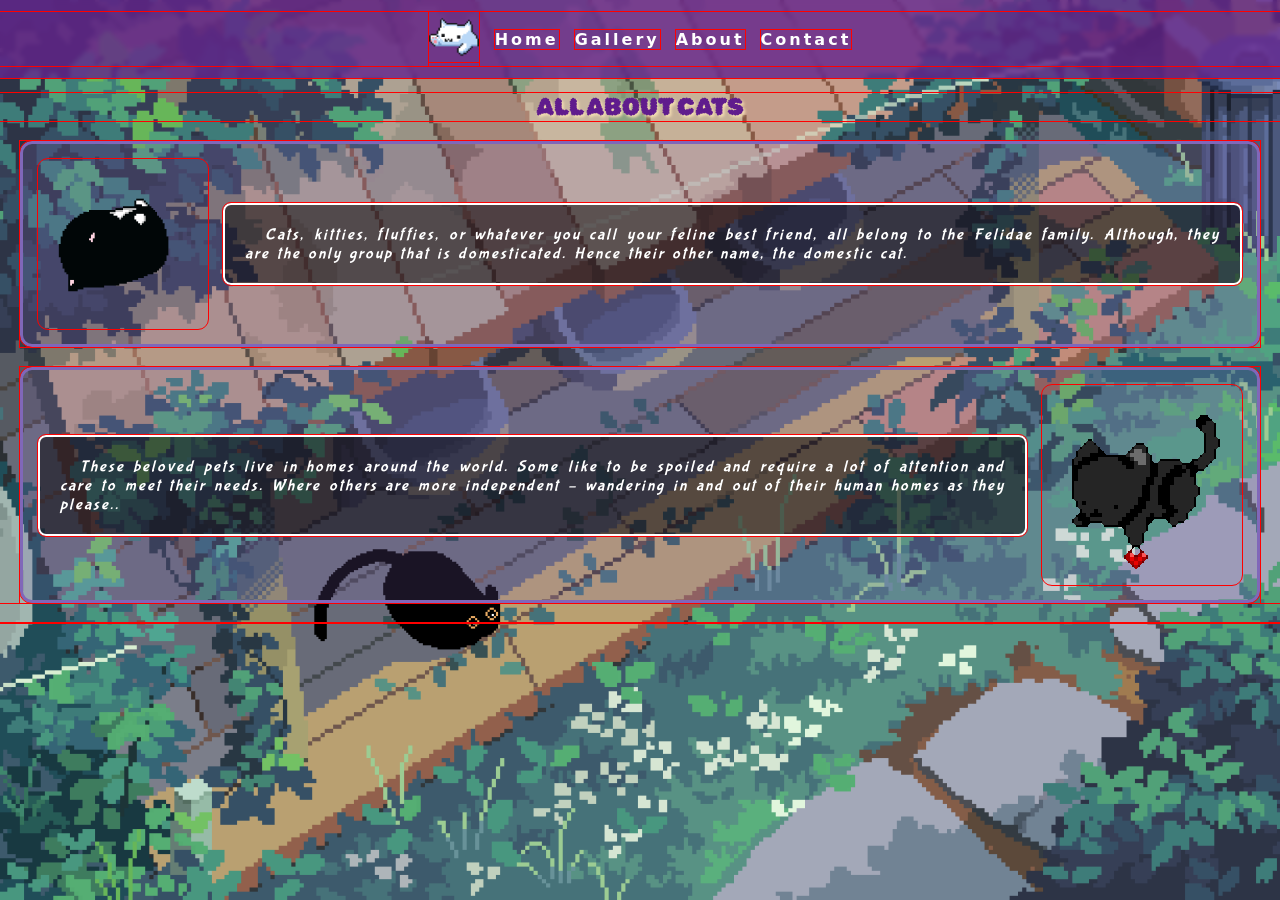
==== index.html @ b80e16be "Add files via upload" ====
<!DOCTYPE html>
<html lang="en">
<head>
    <meta charset="UTF-8">
    <meta name="viewport" content="width=device-width, initial-scale=1.0">
    <link rel="stylesheet" href="style.css"/>
    <title>Document</title>
</head>
<body>
    <header>
        <nav>
            <ul>
                <li><img src="assets/cacccctttt.gif" alt="cat logo" width="50" id="cat-logo"></li>
                <li><a href="index.html">Home</a></li>
                <li><a href="gallery.html">Gallery</a></li>
                <li><a href="about.html">About</a></li>
                <li><a href="contact.html">Contact</a></li>
            </ul>
        </nav>  
    </header>
    <main>
        <article>
            <h1>ALL ABOUT CATS</h1>
                 <div class="parent-container">
                    <section class="cats-container">
                        <img src="assets/catroll.gif" alt="catgif" height="170" class="cat-pics">
                        <p class="cat-description">
                        Cats, kitties, fluffies, or whatever you call your feline best friend, all belong to the Felidae family. Although, they are the only group that is domesticated. Hence their other name, the domestic cat. 
                        </p>
                    </section>
                </div>
                <div class="parent-container">
                    <section class="cats-container">
                        <p class="cat-description">
                        These beloved pets live in homes around the world. Some like to be spoiled and require a lot of attention and care to meet their needs. Where others are more independent – wandering in and out of their human homes as they please..
                        </p>
                        <img src="assets/blackcat.gif" alt="catgif" class="cat-pics">
                    </section>
                </div>
        </article>
    </main>
    <footer>

    </footer>
</body>
</html>
---- style.css ----
@import url('https://fonts.googleapis.com/css2?family=Bubblegum+Sans&display=swap');
@import url('https://fonts.googleapis.com/css2?family=Rubik+Bubbles&display=swap');
html,body {
    width: 100%;
    background-image:url('assets/background.gif') ;
    background-repeat: no-repeat;
    background-attachment: fixed;
    background-position: center;
    background-size: cover;
    min-height: 100vh;
    margin: 0;
    padding: 0;
    overflow-x: hidden;
}

* {
    outline: 1px solid red !important;
}
article {
    flex: 1 1 auto;
    display: inline;
}
h1 {
   color: #601c8d;
   text-align: center;
   font-family: "Rubik Bubbles", system-ui;
   font-weight: 400;
   font-style: normal;
   text-shadow: 2px 2px 3px wheat;
   justify-content: center;
   width: 100%;
   margin: 15px 0 0 0;
   padding: 0;
   
}
nav {
    background-color: rgba(99, 35, 141, 0.8);
    padding: 12px 0;
    width: 100%; 
    backdrop-filter: blur(2px);
    position:relative;
    flex-grow: 1;
}

nav ul {
    display: flex;
    justify-content: center;
    align-items: center;
    gap: 1rem;
    list-style: none;
    padding: 0;
    margin: 0;
    width: 100%;  
    /* flex-wrap: wrap;         */
}
nav a {
    color: white;
    font-weight: bold;
    text-decoration: none;
    letter-spacing: 3px;
    transition: 0.3s;
    font-family: system-ui, -apple-system, BlinkMacSystemFont, 'Segoe UI', Roboto, Oxygen, Ubuntu, Cantarell, 'Open Sans', 'Helvetica Neue', sans-serif;
}
.parent-container {
    display: flex;
    gap: 1rem;
    flex-wrap: wrap;
    flex: 1 1 auto;
    margin: 20px;
    width: auto;
    /* display: inline-block; */
     position: relative;
}
.cats-container {
    flex: 1 1 auto;
    display: flex;
    align-items: center;
    gap: 15px;
    padding:15px;
    border: 3px solid #8067b9;
    border-radius: 12px;
    background-color: rgba(128,103,185,0.2);
    margin-bottom: 0 0 0 15px; 
}
.cat-pics {
    border-radius: 10px;
}
.cat-description{
    color: white;
    border: 2px solid white;
    padding: 20px;
    background-color: rgba(0, 0, 0, 0.5);
    border-radius: 8px;
    /* display: flex; */
    position: relative;
    width: 100%;
    margin: 0;
}
p {
    color: #392864;
    text-align: justify;
    text-indent: 20px;
    line-height:19px;
    letter-spacing: 2px;
    word-spacing: 2px;
    font-size: 12pt;
    font-style: oblique;
    font-family: "Bubblegum Sans";
    font-weight: 500;
}
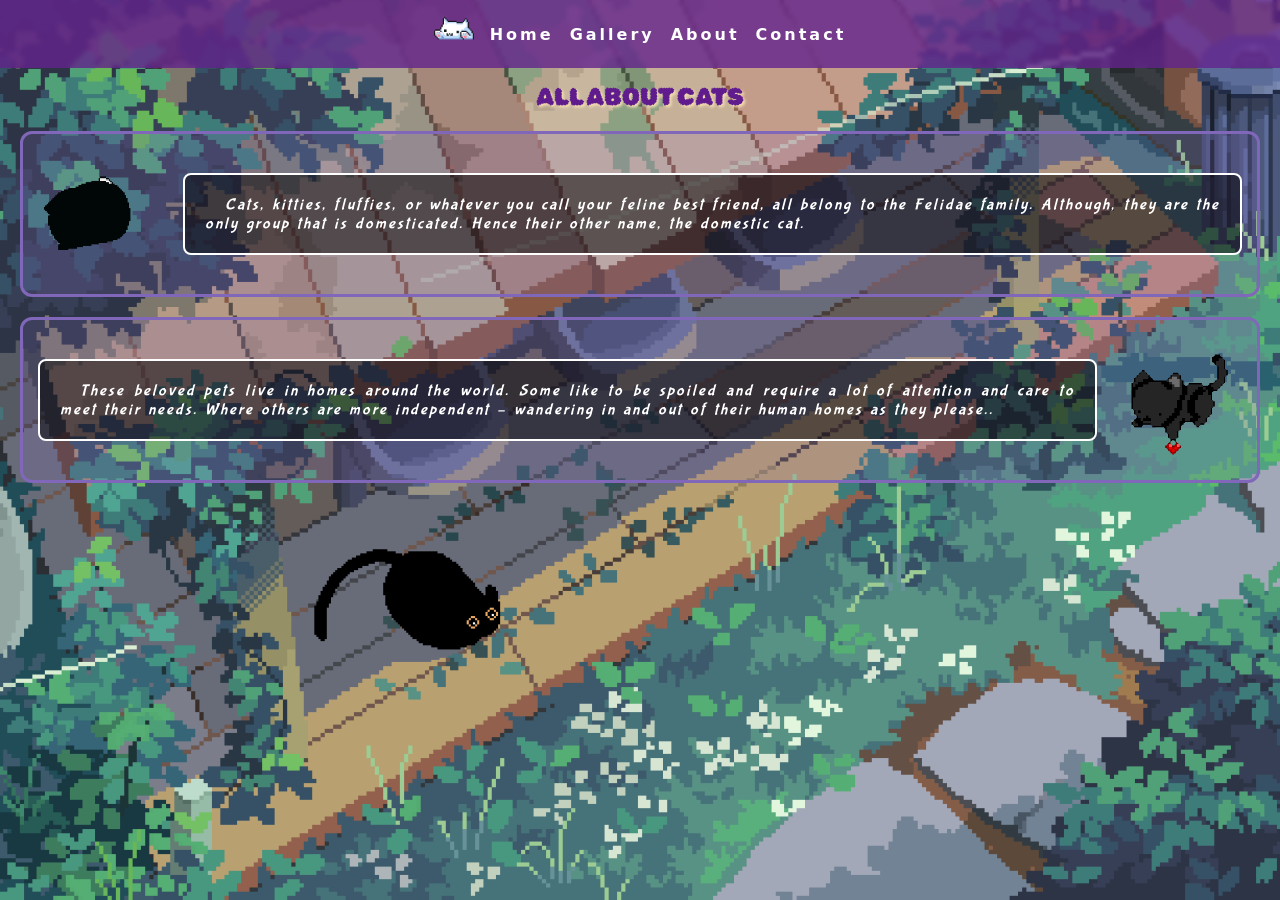
==== commit d6f8e92e: "Update index.html" ====
--- a/index.html
+++ b/index.html
@@ -10,7 +10,7 @@
     <header>
         <nav>
             <ul>
-                <li><img src="assets/cacccctttt.gif" alt="cat logo" width="50" id="cat-logo"></li>
+                <li><img src="assets/cacccctttt.gif" alt="cat logo" width="40" id="cat-logo"></li>
                 <li><a href="index.html">Home</a></li>
                 <li><a href="gallery.html">Gallery</a></li>
                 <li><a href="about.html">About</a></li>
@@ -23,7 +23,7 @@
             <h1>ALL ABOUT CATS</h1>
                  <div class="parent-container">
                     <section class="cats-container">
-                        <img src="assets/catroll.gif" alt="catgif" height="170" class="cat-pics">
+                        <img src="assets/catroll.gif" alt="catgif" height="130" class="cat-pics">
                         <p class="cat-description">
                         Cats, kitties, fluffies, or whatever you call your feline best friend, all belong to the Felidae family. Although, they are the only group that is domesticated. Hence their other name, the domestic cat. 
                         </p>
@@ -34,7 +34,7 @@
                         <p class="cat-description">
                         These beloved pets live in homes around the world. Some like to be spoiled and require a lot of attention and care to meet their needs. Where others are more independent – wandering in and out of their human homes as they please..
                         </p>
-                        <img src="assets/blackcat.gif" alt="catgif" class="cat-pics">
+                        <img src="assets/blackcat.gif" alt="catgif" height="130"  class="cat-pics">
                     </section>
                 </div>
         </article>
@@ -43,4 +43,4 @@
 
     </footer>
 </body>
-</html>+</html>
--- a/style.css
+++ b/style.css
@@ -13,9 +13,9 @@
     overflow-x: hidden;
 }
 
-* {
+/* * {
     outline: 1px solid red !important;
-}
+} */
 article {
     flex: 1 1 auto;
     display: inline;
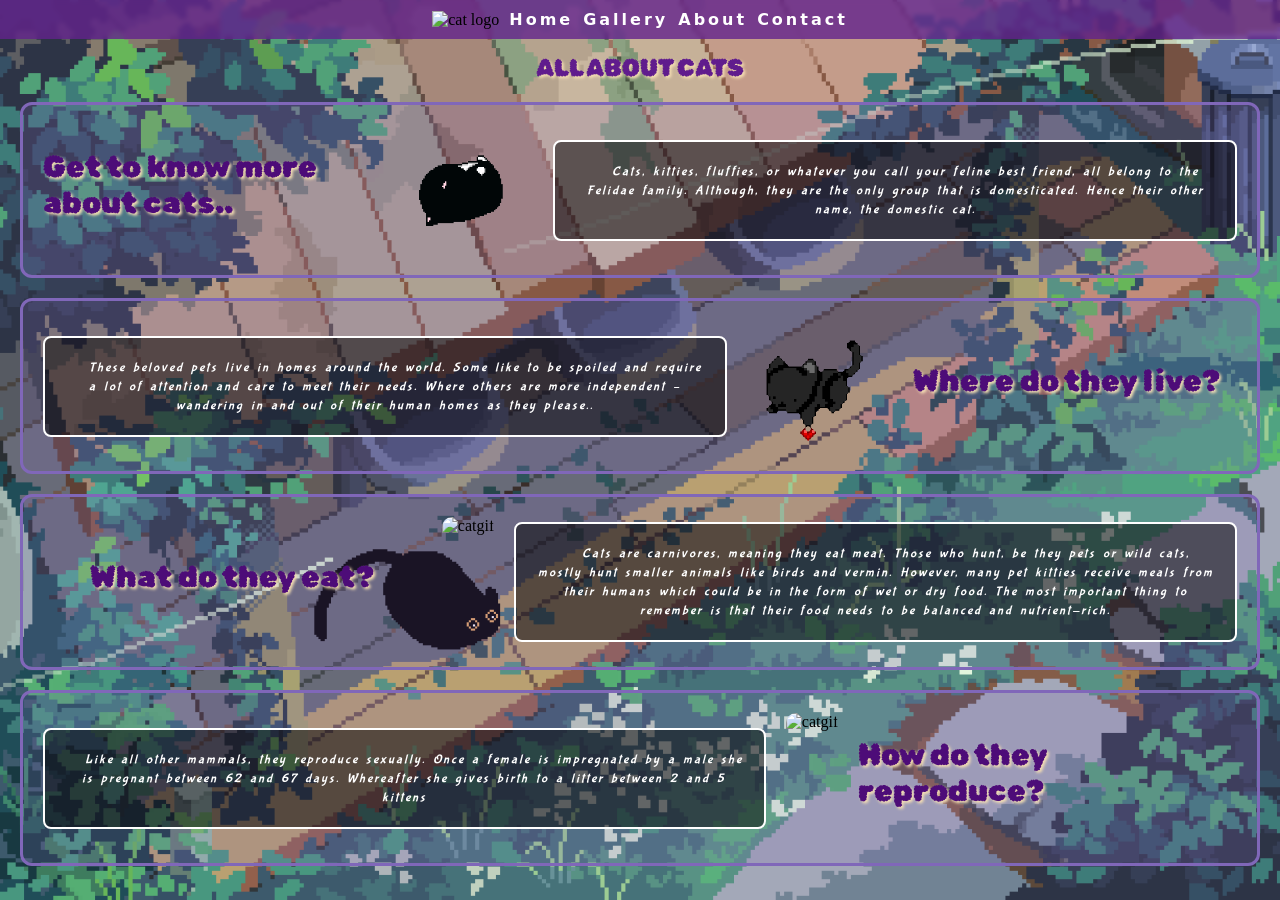
==== commit 5a928812: "Update index.html" ====
--- a/index.html
+++ b/index.html
@@ -10,7 +10,7 @@
     <header>
         <nav>
             <ul>
-                <li><img src="assets/cacccctttt.gif" alt="cat logo" width="40" id="cat-logo"></li>
+                <li><img src="assets/caticon.png" alt="cat logo" width="50" id="cat-logo"></li>
                 <li><a href="index.html">Home</a></li>
                 <li><a href="gallery.html">Gallery</a></li>
                 <li><a href="about.html">About</a></li>
@@ -23,6 +23,7 @@
             <h1>ALL ABOUT CATS</h1>
                  <div class="parent-container">
                     <section class="cats-container">
+                        <h2 class="title">Get to know more about cats..</h2>
                         <img src="assets/catroll.gif" alt="catgif" height="130" class="cat-pics">
                         <p class="cat-description">
                         Cats, kitties, fluffies, or whatever you call your feline best friend, all belong to the Felidae family. Although, they are the only group that is domesticated. Hence their other name, the domestic cat. 
@@ -35,6 +36,25 @@
                         These beloved pets live in homes around the world. Some like to be spoiled and require a lot of attention and care to meet their needs. Where others are more independent – wandering in and out of their human homes as they please..
                         </p>
                         <img src="assets/blackcat.gif" alt="catgif" height="130"  class="cat-pics">
+                        <h2 class="title">Where do they live?</h2>
+                    </section>
+                </div>
+                <div class="parent-container">
+                    <section class="cats-container">
+                        <h2 class="title">What do they eat?</h2>
+                        <img src="assets/borgircat.gif" alt="catgif" height="130" class="cat-pics">
+                        <p class="cat-description">
+                        Cats are carnivores, meaning they eat meat. Those who hunt, be they pets or wild cats, mostly hunt smaller animals like birds and vermin. However, many pet kitties receive meals from their humans which could be in the form of wet or dry food. The most important thing to remember is that their food needs to be balanced and nutrient-rich.  
+                        </p>
+                    </section>
+                </div>
+                <div class="parent-container">
+                    <section class="cats-container">
+                        <p class="cat-description">
+                         Like all other mammals, they reproduce sexually. Once a female is impregnated by a male she is pregnant between 62 and 67 days. Whereafter she gives birth to a litter between 2 and 5 kittens
+                        </p>
+                        <img src="assets/catballoon.gif" alt="catgif" height="130"  class="cat-pics">
+                        <h2 class="title">How do they reproduce?</h2>
                     </section>
                 </div>
         </article>
--- a/style.css
+++ b/style.css
@@ -15,11 +15,9 @@
 
 /* * {
     outline: 1px solid red !important;
+    
 } */
-article {
-    flex: 1 1 auto;
-    display: inline;
-}
+
 h1 {
    color: #601c8d;
    text-align: center;
@@ -35,25 +33,36 @@
 }
 nav {
     background-color: rgba(99, 35, 141, 0.8);
-    padding: 12px 0;
+    padding: 10px 0;
     width: 100%; 
     backdrop-filter: blur(2px);
     position:relative;
     flex-grow: 1;
+    display: flex;
+    flex-direction: column;
+    justify-content: center;
+    align-items: center;
+    gap: 5px;
+   
 }
 
 nav ul {
     display: flex;
     justify-content: center;
     align-items: center;
-    gap: 1rem;
+    gap: 10px;
     list-style: none;
     padding: 0;
-    margin: 0;
+    margin: 0 10px 0 10px;
     width: 100%;  
-    /* flex-wrap: wrap;         */
+    flex-wrap: wrap;        
 }
 nav a {
+    text-align: center;
+    margin: 0;
+    min-width: 80px;
+    flex: 1 1 auto;
+    white-space: nowrap;
     color: white;
     font-weight: bold;
     text-decoration: none;
@@ -65,36 +74,69 @@
     display: flex;
     gap: 1rem;
     flex-wrap: wrap;
+    flex-direction: row;
     flex: 1 1 auto;
     margin: 20px;
     width: auto;
-    /* display: inline-block; */
-     position: relative;
+    position: relative;
+    /* padding-top: 50px; */
 }
 .cats-container {
-    flex: 1 1 auto;
+    flex: 1;
     display: flex;
     align-items: center;
-    gap: 15px;
-    padding:15px;
+    gap: 20px;
+    padding:20px;
     border: 3px solid #8067b9;
     border-radius: 12px;
     background-color: rgba(128,103,185,0.2);
-    margin-bottom: 0 0 0 15px; 
+    margin-bottom: 0 0 0 15px;
+    width: 100%;
+    box-sizing: border-box;
+    flex-wrap: wrap;
+    justify-content: center;
+    
+}
+.title {
+    flex: 1;
+    display: flex;
+    align-items: center;
+    justify-content: center;
+    position:relative;
+    top:-13px;
+    color: #4d0c78;
+    font-family: "Rubik Bubbles", system-ui;
+    font-weight: 400;
+    font-style: normal;
+    font-size: 30px;
+    text-shadow: 2px 2px 3px wheat;
+    width: auto;
+    margin: 15px 0 0 0;
+    padding: 0;
+    
 }
 .cat-pics {
     border-radius: 10px;
+    flex-wrap: wrap;
+    max-width: auto;
+    display: flex;
+    /* order: 1; */
+
 }
 .cat-description{
+    flex: 1 1 300px;
+    text-align: center;
+    min-width: 0;
+    font-size: 0.8rem;
     color: white;
     border: 2px solid white;
     padding: 20px;
     background-color: rgba(0, 0, 0, 0.5);
     border-radius: 8px;
-    /* display: flex; */
     position: relative;
     width: 100%;
     margin: 0;
+    /* order: 1; */
 }
 p {
     color: #392864;
